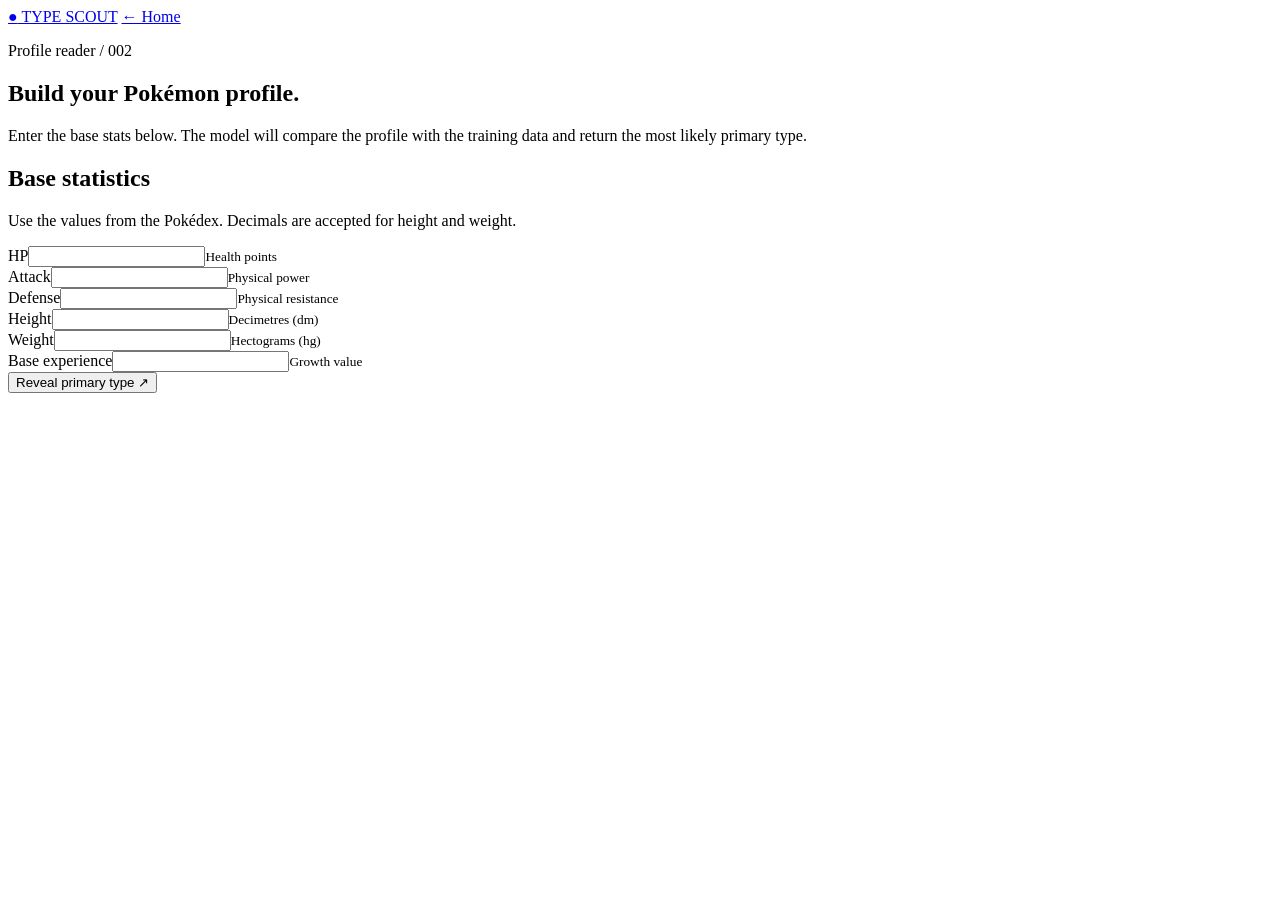
==== templates/predict.html @ cda9d1c7 "Add Pokemon type prediction application" ====
<!DOCTYPE html>
<html lang="en">
<head>
    <meta charset="UTF-8">
    <meta name="viewport" content="width=device-width, initial-scale=1.0">
    <title>Predict | Type Scout</title>
    <link rel="stylesheet" href="{{ url_for('static', filename='style.css') }}">
</head>
<body>
    <nav class="navbar">
        <a class="brand" href="/"><span class="brand-mark">●</span> TYPE SCOUT</a>
        <a class="nav-link" href="/">← Home</a>
    </nav>
    <main class="page-shell form-layout">
        <section class="form-intro">
            <p class="eyebrow">Profile reader / 002</p>
            <h1>Build your Pokémon profile.</h1>
            <p class="lede">Enter the base stats below. The model will compare the profile with the training data and return the most likely primary type.</p>
        </section>
        <section class="form-card">
            <h2>Base statistics</h2>
            <p class="form-note">Use the values from the Pokédex. Decimals are accepted for height and weight.</p>
            <form method="POST" action="/predict">
                <div class="form-grid">
                    <div class="field"><label for="hp">HP</label><input id="hp" type="number" name="hp" min="0" required><small>Health points</small></div>
                    <div class="field"><label for="attack">Attack</label><input id="attack" type="number" name="attack" min="0" required><small>Physical power</small></div>
                    <div class="field"><label for="defense">Defense</label><input id="defense" type="number" name="defense" min="0" required><small>Physical resistance</small></div>
                    <div class="field"><label for="height_dm">Height</label><input id="height_dm" type="number" name="height_dm" min="0" step="0.1" required><small>Decimetres (dm)</small></div>
                    <div class="field"><label for="weight_hg">Weight</label><input id="weight_hg" type="number" name="weight_hg" min="0" step="0.1" required><small>Hectograms (hg)</small></div>
                    <div class="field"><label for="base_experience">Base experience</label><input id="base_experience" type="number" name="base_experience" min="0" required><small>Growth value</small></div>
                </div>
                <button class="button" type="submit">Reveal primary type <span aria-hidden="true">↗</span></button>
            </form>
        </section>
    </main>
</body>
</html>
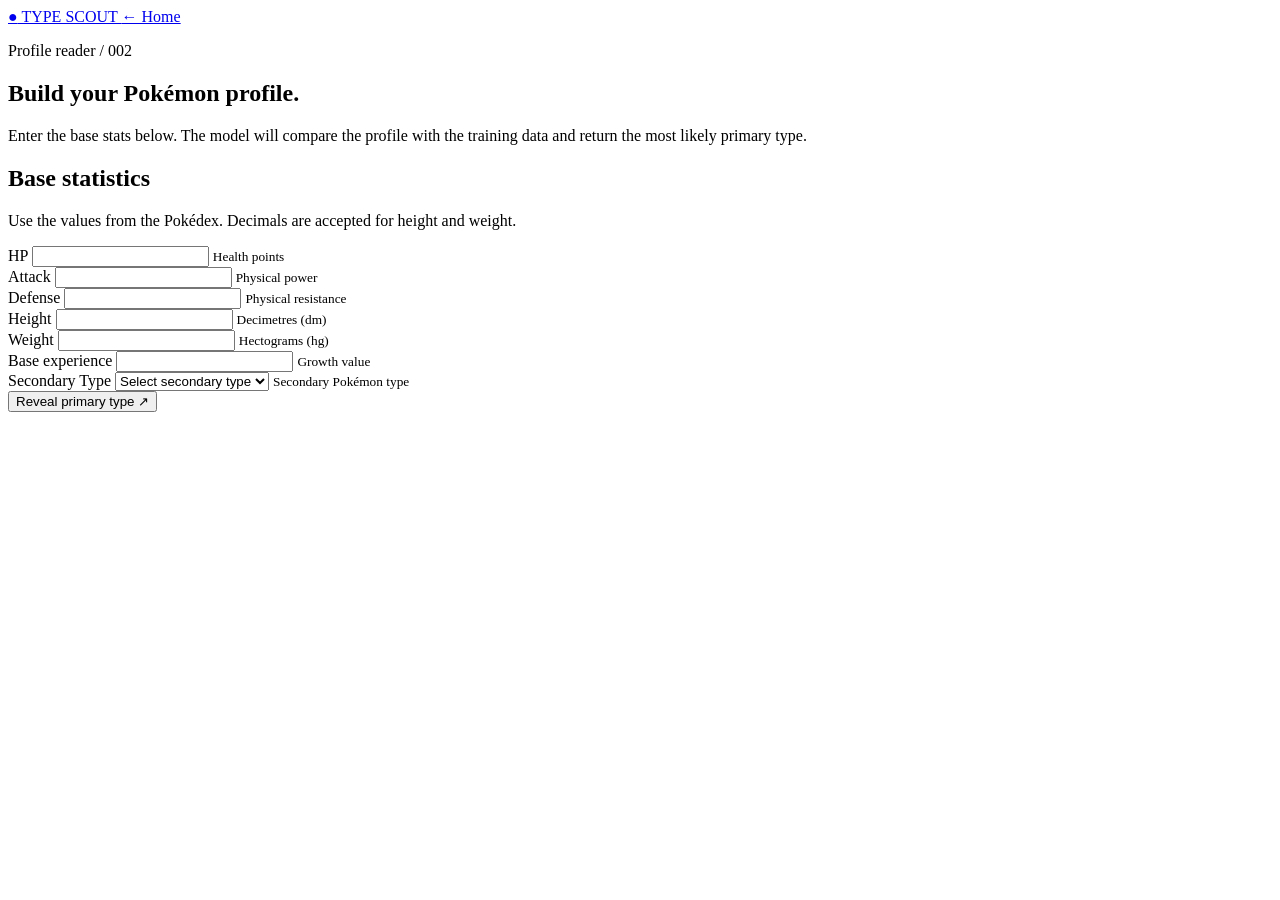
==== commit 236951a9: "added G2 name" ====
--- a/templates/predict.html
+++ b/templates/predict.html
@@ -4,34 +4,310 @@
     <meta charset="UTF-8">
     <meta name="viewport" content="width=device-width, initial-scale=1.0">
     <title>Predict | Type Scout</title>
-    <link rel="stylesheet" href="{{ url_for('static', filename='style.css') }}">
+
+    <link rel="stylesheet"
+          href="{{ url_for('static', filename='style.css') }}">
 </head>
+
 <body>
+
     <nav class="navbar">
-        <a class="brand" href="/"><span class="brand-mark">●</span> TYPE SCOUT</a>
-        <a class="nav-link" href="/">← Home</a>
+        <a class="brand" href="/">
+            <span class="brand-mark">●</span> TYPE SCOUT
+        </a>
+
+        <a class="nav-link" href="/">
+            ← Home
+        </a>
     </nav>
+
+
     <main class="page-shell form-layout">
+
         <section class="form-intro">
-            <p class="eyebrow">Profile reader / 002</p>
-            <h1>Build your Pokémon profile.</h1>
-            <p class="lede">Enter the base stats below. The model will compare the profile with the training data and return the most likely primary type.</p>
+
+            <p class="eyebrow">
+                Profile reader / 002
+            </p>
+
+            <h1>
+                Build your Pokémon profile.
+            </h1>
+
+            <p class="lede">
+                Enter the base stats below. The model will compare
+                the profile with the training data and return the
+                most likely primary type.
+            </p>
+
         </section>
+
+
         <section class="form-card">
-            <h2>Base statistics</h2>
-            <p class="form-note">Use the values from the Pokédex. Decimals are accepted for height and weight.</p>
+
+            <h2>
+                Base statistics
+            </h2>
+
+            <p class="form-note">
+                Use the values from the Pokédex.
+                Decimals are accepted for height and weight.
+            </p>
+
+
             <form method="POST" action="/predict">
+
                 <div class="form-grid">
-                    <div class="field"><label for="hp">HP</label><input id="hp" type="number" name="hp" min="0" required><small>Health points</small></div>
-                    <div class="field"><label for="attack">Attack</label><input id="attack" type="number" name="attack" min="0" required><small>Physical power</small></div>
-                    <div class="field"><label for="defense">Defense</label><input id="defense" type="number" name="defense" min="0" required><small>Physical resistance</small></div>
-                    <div class="field"><label for="height_dm">Height</label><input id="height_dm" type="number" name="height_dm" min="0" step="0.1" required><small>Decimetres (dm)</small></div>
-                    <div class="field"><label for="weight_hg">Weight</label><input id="weight_hg" type="number" name="weight_hg" min="0" step="0.1" required><small>Hectograms (hg)</small></div>
-                    <div class="field"><label for="base_experience">Base experience</label><input id="base_experience" type="number" name="base_experience" min="0" required><small>Growth value</small></div>
+
+
+                    <!-- HP -->
+                    <div class="field">
+
+                        <label for="hp">
+                            HP
+                        </label>
+
+                        <input
+                            id="hp"
+                            type="number"
+                            name="hp"
+                            min="0"
+                            required
+                        >
+
+                        <small>
+                            Health points
+                        </small>
+
+                    </div>
+
+
+                    <!-- Attack -->
+                    <div class="field">
+
+                        <label for="attack">
+                            Attack
+                        </label>
+
+                        <input
+                            id="attack"
+                            type="number"
+                            name="attack"
+                            min="0"
+                            required
+                        >
+
+                        <small>
+                            Physical power
+                        </small>
+
+                    </div>
+
+
+                    <!-- Defense -->
+                    <div class="field">
+
+                        <label for="defense">
+                            Defense
+                        </label>
+
+                        <input
+                            id="defense"
+                            type="number"
+                            name="defense"
+                            min="0"
+                            required
+                        >
+
+                        <small>
+                            Physical resistance
+                        </small>
+
+                    </div>
+
+
+                    <!-- Height -->
+                    <div class="field">
+
+                        <label for="height_dm">
+                            Height
+                        </label>
+
+                        <input
+                            id="height_dm"
+                            type="number"
+                            name="height_dm"
+                            min="0"
+                            step="0.1"
+                            required
+                        >
+
+                        <small>
+                            Decimetres (dm)
+                        </small>
+
+                    </div>
+
+
+                    <!-- Weight -->
+                    <div class="field">
+
+                        <label for="weight_hg">
+                            Weight
+                        </label>
+
+                        <input
+                            id="weight_hg"
+                            type="number"
+                            name="weight_hg"
+                            min="0"
+                            step="0.1"
+                            required
+                        >
+
+                        <small>
+                            Hectograms (hg)
+                        </small>
+
+                    </div>
+
+
+                    <!-- Base Experience -->
+                    <div class="field">
+
+                        <label for="base_experience">
+                            Base experience
+                        </label>
+
+                        <input
+                            id="base_experience"
+                            type="number"
+                            name="base_experience"
+                            min="0"
+                            required
+                        >
+
+                        <small>
+                            Growth value
+                        </small>
+
+                    </div>
+
+
+                    <!-- Type 2 -->
+                    <div class="field">
+
+                        <label for="type_2">
+                            Secondary Type
+                        </label>
+
+                        <select
+                            id="type_2"
+                            name="type_2"
+                            required
+                        >
+
+                            <option value="">
+                                Select secondary type
+                            </option>
+
+                            <option value="bug">
+                                Bug
+                            </option>
+
+                            <option value="dark">
+                                Dark
+                            </option>
+
+                            <option value="dragon">
+                                Dragon
+                            </option>
+
+                            <option value="electric">
+                                Electric
+                            </option>
+
+                            <option value="fairy">
+                                Fairy
+                            </option>
+
+                            <option value="fighting">
+                                Fighting
+                            </option>
+
+                            <option value="fire">
+                                Fire
+                            </option>
+
+                            <option value="flying">
+                                Flying
+                            </option>
+
+                            <option value="ghost">
+                                Ghost
+                            </option>
+
+                            <option value="grass">
+                                Grass
+                            </option>
+
+                            <option value="ground">
+                                Ground
+                            </option>
+
+                            <option value="ice">
+                                Ice
+                            </option>
+
+                            <option value="normal">
+                                Normal
+                            </option>
+
+                            <option value="poison">
+                                Poison
+                            </option>
+
+                            <option value="psychic">
+                                Psychic
+                            </option>
+
+                            <option value="rock">
+                                Rock
+                            </option>
+
+                            <option value="steel">
+                                Steel
+                            </option>
+
+                            <option value="water">
+                                Water
+                            </option>
+
+                        </select>
+
+                        <small>
+                            Secondary Pokémon type
+                        </small>
+
+                    </div>
+
+
                 </div>
-                <button class="button" type="submit">Reveal primary type <span aria-hidden="true">↗</span></button>
+
+
+                <button
+                    class="button"
+                    type="submit"
+                >
+                    Reveal primary type
+                    <span aria-hidden="true">↗</span>
+                </button>
+
             </form>
+
         </section>
+
     </main>
+
 </body>
-</html>+</html>
